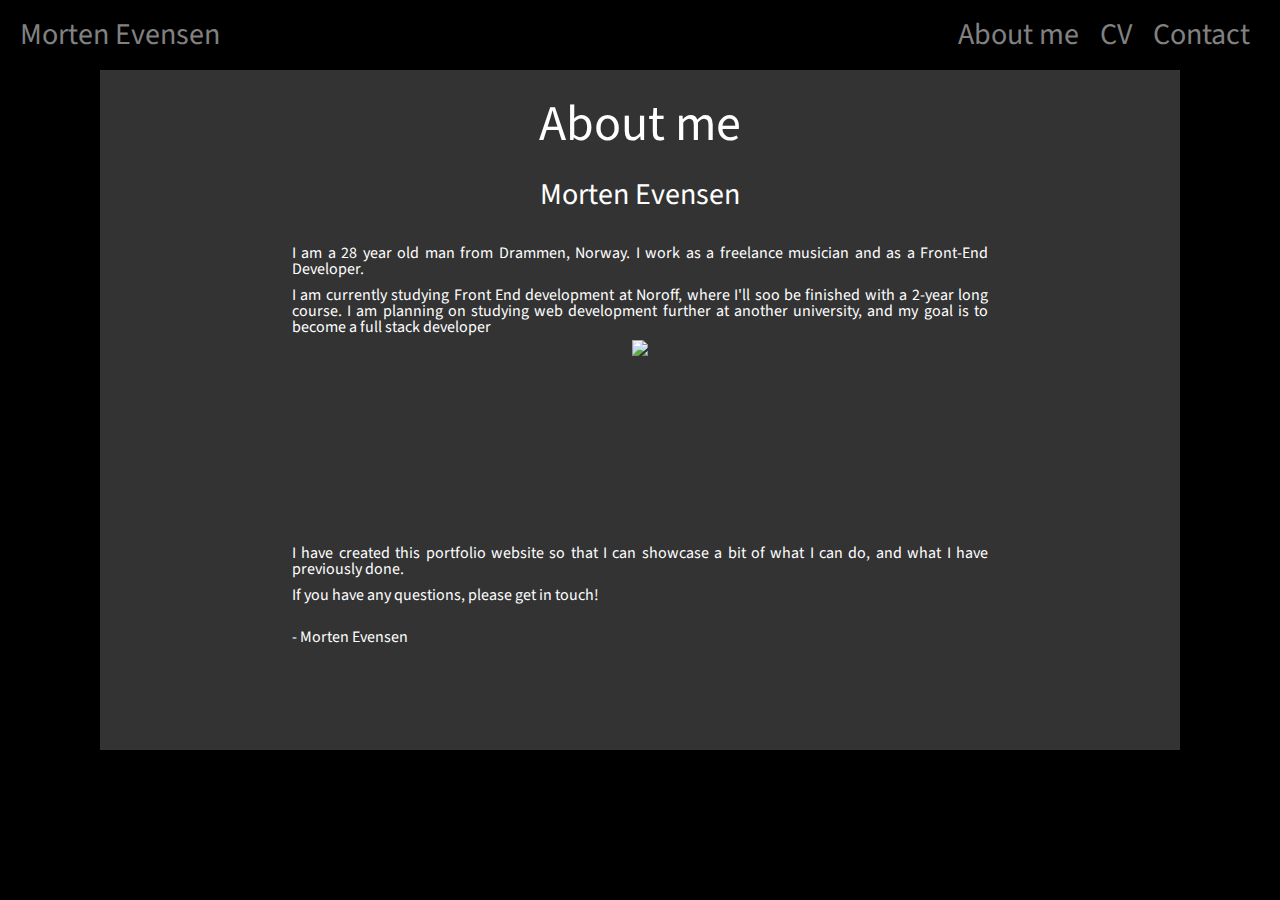
==== about.html @ 5218cf94 "First commit" ====
<!DOCTYPE html>
<html>

<head>
    <link rel="stylesheet" href="css/styles.css" type="text/css">
    <link rel="stylesheet" href="https://cdnjs.cloudflare.com/ajax/libs/font-awesome/4.7.0/css/font-awesome.min.css">
    <meta name="viewport" content="width=device-width, initial-scale=1.0">
    <meta charset="utf-8" />
    <title>Morten Evensen - About me</title>
    <link href="https://fonts.googleapis.com/css?family=Source+Sans+Pro&display=swap" rel="stylesheet">
</head>

<body>
    <!-- Overlay navigation -->
    <div id="overlay-menu" class="overlay">
        <a href="javascript:void(0)" class="closeButton" onclick="closeNav()">&times;</a>
        <div class="overlay-content">
            <a href="about.html">About me</a>
            <a href="cv.html">CV</a>
            <a href="contact.html">Contact</a>
        </div>
    </div>
    <div class="web-page">
        <!-- Header/navigation -->
        <div id="header">
            <header>
                <div class="logo">
                    <h1><a href="index.html"> Morten Evensen</a></h1>
                </div>
                <nav>
                    <div class="nav-elements">
                        <a href="about.html">About me</a>
                        <a href="cv.html">CV</a>
                        <a href="contact.html">Contact</a>
                    </div>
                    <a href="javascript:void(0);" class="icon" onclick="openNav()">
                        <i class="fa fa-bars"></i>
                    </a>
                </nav>
            </header>
        </div>
        <div class="about-wrap">
            <div class="cv1">
                <h2>About me</h2>
                <h3>Morten Evensen</h3>
                <p>I am a 28 year old man from Drammen, Norway. I work as a freelance musician and as a Front-End Developer.</p>
                <p>I am currently studying Front End development at Noroff, where I'll soo be finished with a 2-year long course. I am planning on studying web development further at another university, and my goal is to become a full stack developer</p>
                <div class="image-me">
                    <img class="image-me" src="images/morten.jpg">
                </div>
                <p>I have created this portfolio website so that I can showcase a bit of what I can do, and what I have previously done. </p>
                <p>If you have any questions, please get in touch!</p>
                <br>
                <p>- Morten Evensen</p>
            </div>
        </div>
    </div>
    <script src="scripts/script.js"></script>
</body>

</html>
---- css/styles.css ----
/* http://meyerweb.com/eric/tools/css/reset/ 
   v2.0 | 20110126
   License: none (public domain)
*/

html,
body,
div,
span,
applet,
object,
iframe,
h1,
h2,
h3,
h4,
h5,
h6,
p,
blockquote,
pre,
a,
abbr,
acronym,
address,
big,
cite,
code,
del,
dfn,
em,
img,
ins,
kbd,
q,
s,
samp,
small,
strike,
strong,
sub,
sup,
tt,
var,
b,
u,
i,
center,
dl,
dt,
dd,
ol,
ul,
li,
fieldset,
form,
label,
legend,
table,
caption,
tbody,
tfoot,
thead,
tr,
th,
td,
article,
aside,
canvas,
details,
embed,
figure,
figcaption,
footer,
header,
hgroup,
menu,
nav,
output,
ruby,
section,
summary,
time,
mark,
audio,
video {
	margin: 0;
	padding: 0;
	border: 0;
	font-size: 100%;
	font: inherit;
	vertical-align: baseline;
}
/* HTML5 display-role reset for older browsers */

article,
aside,
details,
figcaption,
figure,
footer,
header,
hgroup,
menu,
nav,
section {
	display: block;
}
html {
	scroll-behavior: smooth;
}
body {
	line-height: 1;
	background-color: black;
	font-family: 'Source Sans Pro', sans-serif;
}
ol,
ul {
	list-style: none;
}
blockquote,
q {
	quotes: none;
}
blockquote:before,
blockquote:after,
q:before,
q:after {
	content: '';
	content: none;
}
table {
	border-collapse: collapse;
	border-spacing: 0;
}
a {
	text-decoration: none;
	color: inherit;
}
/* Header
-------------*/

#header {
	position: fixed;
	width: 100%;
	transition: 0.5s;
	z-index: 3;
}
header {
	display: flex;
	font-size: 30px;
	padding: 20px 20px 20px 20px;
	background-color: black;
	color: #818181;
}
.logo {
	flex: 1;
}
.nav-elements {
	flex: 1;
	float: right;
	display: block;
}
.nav-elements a {
	padding: 0 10px 0 5px;
}
.nav-elements a:hover {
	opacity: 0.7;
}
.nav-elements a:active {
	opacity: 0.3;
}
/* Overlay menu
-------------*/

.overlay {
	height: 100%;
	width: 0;
	position: fixed;
	z-index: 4;
	left: 0;
	top: 0;
	background-color: rgb(0, 0, 0);
	background-color: rgba(0, 0, 0, 0.9);
	overflow-x: hidden;
	transition: 0.5s;
}
.overlay-content {
	position: relative;
	top: 25%;
	width: 100%;
	text-align: center;
	margin-top: 30px;
}
.overlay a {
	padding: 8px;
	text-decoration: none;
	font-size: 36px;
	color: #818181;
	display: block;
	transition: 0.3s;
}
.overlay a:hover,
.overlay a:focus,
.icon:hover {
	color: #f1f1f1;
}
.overlay .closeButton {
	position: absolute;
	top: 10px;
	right: 25px;
	font-size: 50px;
}
.icon {
	display: none;
	font-size: 30px;
	color: #818181;
	margin: 25px 0px 0 0;
}
/* Sub headers
----------------*/

#web {
	color: white;
	background: rgba(0, 0, 0, 0.2);
	z-index: 2;
	font-size: 40px;
	border-radius: 50px;
	position: relative;
	top: 100px;
	left: 30px;
	font-weight: 900;
	transition: 0.5s;
	max-width: 400px;
	padding: 10px;
	transition: 0.5s;
}
#music {
	color: white;
	background: rgba(0, 0, 0, 0.2);
	border-radius: 50px;
	z-index: 2;
	font-size: 40px;
	position: relative;
	top: 100px;
	left: 30px;
	font-weight: 900;
	transition: 0.5s;
	max-width: 400px;
	padding: 10px;
	transition: 0.5s;
}
.center {
	text-align: center;
}
/* Web development/music text
----------------*/

#web-text {
	transition: 0.5s;
	opacity: 0;
	margin-left: -3000px;
}
#web-button {
	transition: 1s;
	opacity: 0;
	margin-left: -3000px;
}
#music-text {
	transition: 0.5s;
	opacity: 0;
	margin-left: -3000px;
}
#music-button {
	transition: 1s;
	opacity: 0;
	margin-left: -3000px;
}
.index-text {
	position: absolute;
	top: 300px;
	width: 50vh;
	margin: 0 20px;
	border-radius: 20px;
	background: rgba(255, 255, 255, 0.8)
}
.p-text {
	transition: 0.5s;
	padding: 20px 20px 5px 20px;
	font-size: 20px;
}
.p-text:last-child {
	padding-bottom: 20px;
}
.web-button,
.music-button {
	position: absolute;
	top: 90vh;
	left: 40vw
}
.index-button {
	background-color: white;
	padding: 20px;
	border-radius: 20px;
	transition: 0.5s;
}
.index-button:hover {
	cursor: pointer;
	opacity: 0.7;
}
.firstpage {} #firstcontentwrap {
	display: flex;
	height: 100vh;
	width: 100vw;
	transition: 0.5s;
	margin: 0 0 0 0;
	padding: -60px 0 0 0;
}
#left {
	flex: 1;
	transition: 0.5s;
	width: 100%;
}
#right {
	flex: 1;
	transition: 0.5s;
	width: 100%;
}
#left:hover,
#right:hover {
	cursor: pointer;
	opacity: 0.9;
}
.image {
	width: 100%;
	height: 100%;
}
/* Web developer page
-------------------*/

#web-content {
	background-image: url(../images/coding-min.jpg);
	background-size: cover;
	height: 100vh;
	background-color: rgba(0, 0, 0, 0.1);
	background-position: center;
	background-repeat: no-repeat;
	margin: 0 10vw;
}
.web-content-wrap {
	display: flex;
	flex-direction: row;
}
.web-content-1 {
	flex: 1;
	background: rgba(0, 0, 0, 0.8);
	opacity: 1;
	height: 100%;
	margin: 20vh 10vh 20vh 10vw;
	padding: 0 0 50px 0;
	color: white;
}
.web-content-wrap h2 {
	padding: 20px;
	font-size: 50px;
}
.web-content-wrap p:first-of-type {
	padding: 20px 0 0 20px;
}
.web-content-wrap p:last-of-type {
	text-align: center;
}
.web-content-wrap p {
	padding: 10px 0 0 20px;
}
.work-wrap {
	display: flex;
}
.work1,
.work2,
.work3 {
	flex: 1;
	height: 100%;
	min-height: 200px;
	background-color: white;
	color: black;
	margin: 40px 20px 20px 20px;
	padding: 20px;
}
.web-button-web {
	background-color: black;
	color: #818181;
	display: block;
	margin: 15px;
	padding: 10px 5px 5px 5px;
	text-align: center;
	border-radius: 10px;
}
.web-button-web:hover {
	opacity: 0.7;
	cursor: pointer;
}
.web-button-web:active {
	opacity: 0.2;
}
.work-wrap h3 {
	text-align: center;
	padding: 20px;
	font-size: 20px;
	font-weight: 900;
}
.work-wrap h4 {
	text-align: center;
}
/* Got page
-------------------*/

#got-wrap {
	display: flex;
	height: 100vh;
	border: 2px solid #818181;
}
#got-a,
#space-a,
#decor-a {
	height: 60px;
	margin: -60px 0 0;
}
.got-flex {
	flex: 1;
}
.got-flex h2 {
	text-align: center;
	color: white;
	font-size: 40px;
	font-weight: 900;
	padding: 20px 30px 20px 30px
}
.got-img-wrap {
	text-align: center;
	margin: 20px;
}
.got-img {
	width: 50%;
	height: auto;
}
.got-text p {
	color: white;
	font-size: 20px;
	padding: 5px;
	text-align: center;
	margin: 10px 0 0 0;
}
.go-to-button-wrap,
.go-to-button-wrap-1,
.go-to-button-wrap-2 {
	text-align: center;
}
.go-to-button {
	color: black;
	background-color: white;
	padding: 10px 20px;
	border-radius: 10px;
}
.go-to-button-wrap-1 {
	margin-top: 10px;
}
.go-to-button-wrap-2 {
	margin-top: 40px;
	margin-bottom: 20px;
}
.go-to-button-wrap-2 a {
	margin-right: 25px;
}
.go-to-button:hover {
	cursor: pointer;
	opacity: 0.7;
}
.go-to-button:active {
	opacity: 0.2;
}
#spacex-wrap {
	display: flex;
	height: 100vh;
	border: 2px solid #818181;
	background-color: #818181
}
#decor-wrap {
	display: flex;
	height: 100vh;
}
.space-img {
	width: 50%;
	height: auto;
}
/* Music production page
-------------------*/

.bg-music-image {
	background: linear-gradient(rgba(0, 0, 0, 0.3), rgba(0, 0, 0, 1)), url('../images/music-production-grey-min.jpg');
	height: 120vh;
	background-position: center;
	background-size: cover;
	background-repeat: no-repeat;
	background-color: black;
}
.music-info-wrap {
	color: white;
	padding: 100px 0 0 0;
}
.music-header h2 {
	text-align: center;
	font-size: 40px;
	margin: 20px 0;
}
.music-info {
	background: rgba(0, 0, 0, 0.5);
	margin: 0 150px;
	padding: 20px 150px;
	border-radius: 10px;
}
.music-info p {
	padding: 5px 0 5px 0;
	font-size: 16px;
}
.spotify {
	min-height: 100%;
}
#music-content {
	padding: 200px 0 0 0;
	color: white;
}
.music-content-wrap {
	display: flex;
	flex-direction: column;
	height: 100%;
}
.music-content-wrap h3 {
	text-align: center;
	font-size: 20px;
	font-weight: 900;
	padding: 10px 0 20px 0;
}
.music-content-wrap p {
	font-size: 16px;
	padding: 5px 0 5px 0;
}
.small-wrap {
	display: flex;
	flex-direction: row;
}
.music-content-wrap-1 {
	flex: 1;
	border: 2px solid #818181;
	min-height: 300px;
	height: 100%;
	margin: 0 5vw 20px 5vw;
	background-color: rgba(0, 0, 0, 0.7);
}
.music-content-wrap-2 {
	flex: 1;
	border: 2px solid #818181;
	background-color: rgba(255, 255, 255, 0.7);
	height: 100%;
	color: black;
	margin-bottom: 20px;
	margin: 0 5vw 20px 5vw;
}
.music-content-wrap-3 {
	border: 2px solid #818181;
	flex: 1;
	background-color: rgba(0, 0, 0, 0.7);
	height: 100%;
	min-height: 10px;
	margin: 0 5vw 20px 5vw;
}
.black {
	text-align: center;
	padding-bottom: 20px;
}
.artist {
	font-size: 18px;
	padding: 0 0 15px 0;
}
.music-content-1 {
	flex: 1;
	height: 100%;
	min-height: 10px;
	padding: 10px;
	margin: 0 10px;
}
.music-content-2 {
	text-align: center;
	flex: 1;
	min-height: 100%;
	padding: 10px;
	margin: 0 10px;
}
.music-content-3 {
	flex: 1;
	height: 100%;
	padding: 10px;
	min-height: 0 10px;
	margin: 0 10px;
}
/* Iframe container
---------*/

.iframe-container {
	position: relative;
	width: 100%;
	padding-bottom: 56.25%;
	height: 0;
}
.iframe-container iframe {
	position: absolute;
	top: 0;
	left: 0;
	width: 100%;
	height: 100%;
}
/* CV
-------------------*/

.cv-wrap {
	color: white;
	padding: 100px 0 0 0;
}
.cv-wrap p {
	padding: 10px;
}
.cv-wrap h2 {
	font-size: 50px;
	text-align: center;
}
.education-wrap {
	margin: 100px 0 0 20px;
}
.education-wrap h3 {
	font-size: 30px;
	text-align: left;
}
/* About
-------------------*/

.about-wrap {
	color: white;
	padding: 100px 5vw 100px 5vw;
	background-color: rgba(255, 255, 255, 0.2);
	margin: 0 100px
}
.about-wrap h2 {
	text-align: center;
	font-size: 50px;
	margin-bottom: 30px;
}
.about-wrap h3 {
	text-align: center;
	font-size: 30px;
	margin-bottom: 30px;
}
.about-wrap p {
	padding: 5px 10vw;
	text-align: justify;
}
/* Contact
-------------------*/


input[type=text],
select,
textarea {
	width: 100%;
	padding: 12px;
	border: 1px solid #ccc;
	border-radius: 4px;
	box-sizing: border-box;
	resize: vertical;
}
.image-me {
	text-align: center;
	height: 200px;
}
.contact-header {
	position: relative;
	top: 200px;
	margin: 0 10vw;
}

label {
	padding: 12px 12px 12px 0;
	display: inline-block;
}

input[type=submit] {
	background-color: #818181;
	color: white;
	padding: 12px 20px;
	border: none;
	border-radius: 4px;
	cursor: pointer;
	float: right;
}
input[type=submit]:hover {
	opacity: 0.7;
}
input[type=submit]:active {
	opacity: 0.3;
}

.container {
	border-radius: 5px;
	background-color: #f2f2f2;
	padding: 20px;
}

.col-25 {
	float: left;
	width: 25%;
	margin-top: 6px;
}

.col-75 {
	float: left;
	width: 75%;
	margin-top: 6px;
}

.row:after {
	content: "";
	display: table;
	clear: both;
}
.uno {
	display: none;
}
.link {
	border: 1px solid white;
	padding: 0 5px;
	margin: 0 5px;
}
.link:hover {
	cursor: pointer;
	background-color: white;
	color: black;
}
.link:active {
	opacity: 0.3;
}
/* Smaller screens
-------------------*/

@media screen and (max-width: 800px) {
	/* Smaller header
-------------------*/
	#header {} header {
		margin: 0;
		font-size: 20px;
	}
	.nav-elements {
		display: none;
	}
	a.icon {
		float: right;
		display: block;
		position: absolute;
		padding: 15px;
		right: 0;
		top: 0;
		margin: 0;
	}
	/* Index page - smaller screen
-------------------*/
	.firstpage {
		height: 100vh;
	}
	#firstcontentwrap {
		flex-direction: column;
		height: 100vh;
		max-height: 100vh;
	}
	#left {
		height: 50vh
	}
	#right {
		height: 50vh
	}
	#web-text {
		transition: 0.5s;
		margin-left: -10000px;
		*/
	}
	#web-button {
		transition: 0.5s;
		margin-left: -10000px;
		*/
	}
	#music-text {
		transition: 0.5s;
		margin-left: -10000px;
	}
	#music-button {
		transition: 0.5s;
		margin-left: -10000px;
	}
	/* Sub headers smaller screen
----------------*/
	#web {
		font-size: 20px;
		position: relative;
		top: 100px;
		left: 30px;
		font-weight: 900;
		transition: 0.5s;
		max-width: 250px;
	}
	#music {
		font-size: 20px;
		position: relative;
		top: 100px;
		left: 30px;
		font-weight: 900;
		transition: 0.5s;
		max-width: 250px;
	}
	.image {}
	/* Index text smaller screen
----------------*/
	.index-text {
		position: absolute;
		top: 180px;
		max-width: 40vh;
		min-width: 20vh;
		margin: 0 20px;
		border-radius: 20px;
		background: rgba(255, 255, 255, 0.9);
	}
	.p-text {
		transition: 0.5s;
		padding: 20px 20px 5px 20px;
		font-size: 15px;
	}
	.p-text:last-child {
		padding-bottom: 20px;
	}
	.web-button,
	.music-button {
		position: absolute;
		top: 85vh;
		left: 5vw;
		max-width: 40vh;
	}
	.index-button {
		background-color: white;
		padding: 20px;
		border-radius: 20px;
		transition: 0.5s;
		font-size: 15px;
	}
	.index-button:hover {
		cursor: pointer;
		opacity: 0.7;
	}
	/* Web developer page - smaller screens
-------------------*/
	#web-content {
		margin: 0 0vw;
	}
	.web-content-wrap {
		display: flex;
		flex-direction: row;
	}
	.web-content-1 {
		height: 100%;
		margin: 8vh 0vh 15vh 0vw;
		padding: 0 0 50px 0;
	}
	.web-content-wrap h2 {
		padding: 20px;
		font-size: 20px;
	}
	.web-content-wrap p:first-of-type {
		padding: 10px 0 0 20px;
	}
	.web-content-wrap p:last-of-type {
		text-align: left;
	}
	.web-content-wrap p {
		padding: 10px 0 0 20px;
		font-size: 16px;
	}
	.work-wrap {
		display: flex;
		flex-direction: column;
		text-align: center;
	}
	.work1,
	.work2,
	.work3 {
		height: 100%;
		margin: 20px 20px 10px 20px;
		padding: 0px;
		min-height: 100px;
		border-radius: 10px;
	}
	.web-button-web {
		display: inline-block;
		margin: 10px 5px 10px 5px;
		padding: 10px 5px 10px 5px;
		text-align: center;
		border-radius: 10px;
		font-size: 80%;
	}
	.work-wrap h3 {
		text-align: center;
		padding: 10px;
		font-size: 20px;
		font-weight: 900;
	}
	.work-wrap h4 {
		text-align: center;
	}
	/* Got page
-------------------*/
	#got-wrap {
		display: flex;
		height: 100vh;
		border: 2px solid #818181;
	}
	#got-a,
	#space-a,
	#decor-a {
		height: 60px;
		margin: -60px 0 0;
	}
	.got-flex {} .got-flex h2 {
		text-align: center;
		color: white;
		font-size: 22px;
		font-weight: 900;
		padding: 20px 10px 10px 10px
	}
	.got-img-wrap {
		text-align: center;
		margin: 5px 5px 15px 5px;
	}
	.got-img {
		width: 70%;
	}
	.got-text p {
		color: white;
		font-size: 20px;
		padding: 5px;
		text-align: center;
		margin: 10px 0 0 0;
	}
	.go-to-button-wrap,
	.go-to-button-wrap-1,
	.go-to-button-wrap-2 {
		text-align: center;
	}
	.go-to-button {
		padding: 5px 5px;
		border-radius: 10px;
	}
	.go-to-button-wrap-1 {
		margin-top: 10px;
	}
	.go-to-button-wrap-2 {
		margin-top: 30px;
	}
	.go-to-button-wrap-2 a {
		margin-right: 10px;
	}
	.go-to-button:hover {
		cursor: pointer;
		opacity: 0.7;
	}
	.go-to-button:active {
		opacity: 0.2;
	}
	#spacex-wrap {
		display: flex;
		height: 100vh;
		border: 2px solid #818181;
		background-color: #818181
	}
	.space-img {
		width: 80%;
		height: auto;
	}
	.uno {
		display: none;
	}
	.col-25,
	.col-75,
	input[type=submit] {
		width: 100%;
		margin-top: 0;
	}
	/* Music production page
-------------------*/
	.bg-music-image {
		height: 100vh;
		background-position: top;
		background-size: cover;
		background-repeat: no-repeat;
	}
	.music-info-wrap {
		color: white;
		padding: 100px 0 0 0;
	}
	.music-header h2 {
		text-align: center;
		font-size: 40px;
		margin: 20px 0;
	}
	.music-info {
		background: rgba(0, 0, 0, 0.5);
		margin: 0 0px;
		padding: 20px 20px;
		border-radius: 10px;
	}
	.music-info p {
		padding: 5px 0 5px 0;
		font-size: 16px;
	}
	#music-content {
		padding: 100px 0 0 0;
	}
	.music-content-wrap {
		display: flex;
		flex-direction: column;
		height: 100%;
	}
	.music-content-wrap h3 {
		font-size: 20px;
	}
	.music-content-wrap p {
		font-size: 16px;
		padding: 5px 0 5px 0;
	}
	.small-wrap {
		display: flex;
		flex-direction: column;
	}
	.music-content-wrap-1 {
		flex: 1;
		border: 2px solid #818181;
		min-height: 300px;
		height: 100%;
		margin: 0 5vw 20px 5vw;
		background-color: rgba(0, 0, 0, 0.7);
		flex-direction: column;
	}
	.music-content-wrap-2 {
		flex: 1;
		border: 2px solid #818181;
		background-color: rgba(255, 255, 255, 0.7);
		height: 100%;
		color: black;
		margin-bottom: 20px;
		margin: 0 5vw 20px 5vw;
	}
	.music-content-wrap-3 {
		border: 2px solid #818181;
		flex: 1;
		background-color: rgba(0, 0, 0, 0.7);
		height: 100%;
		min-height: 10px;
		margin: 0 5vw 20px 5vw;
	}
	.music-content-1 {
		flex: 1;
		height: 100%;
		min-height: 10px;
		padding: 10px;
		margin: 10px 10px;
	}
	.music-content-2 {
		text-align: center;
		flex: 1;
		min-height: 100%;
		padding: 10px;
		margin: 10px 10px;
	}
	.music-content-3 {
		flex: 1;
		height: 100%;
		padding: 10px;
		min-height: 0 10px;
		margin: 10px 10px;
	}
	/* Iframe container
---------*/
	.iframe-container {
		position: relative;
		width: 100%;
		padding-bottom: 56.25%;
		height: 0;
	}
	.iframe-container iframe {
		position: absolute;
		top: 0;
		left: 0;
		width: 100%;
		height: 100%;
	}
	/* About
-------------------*/
	.about-wrap {
		color: white;
		padding: 100px 0 100px 0;
		background-color: black;
		margin: 0 0;
	}
	.about-wrap h2 {
		text-align: center;
		font-size: 40px;
		margin-bottom: 20px;
	}
	.about-wrap h3 {
		text-align: center;
		font-size: 20px;
		margin-bottom: 20px;
	}
	.image-me {
		max-width: 90%;
		max-height: 90%;
		margin: 10px;
	}

}
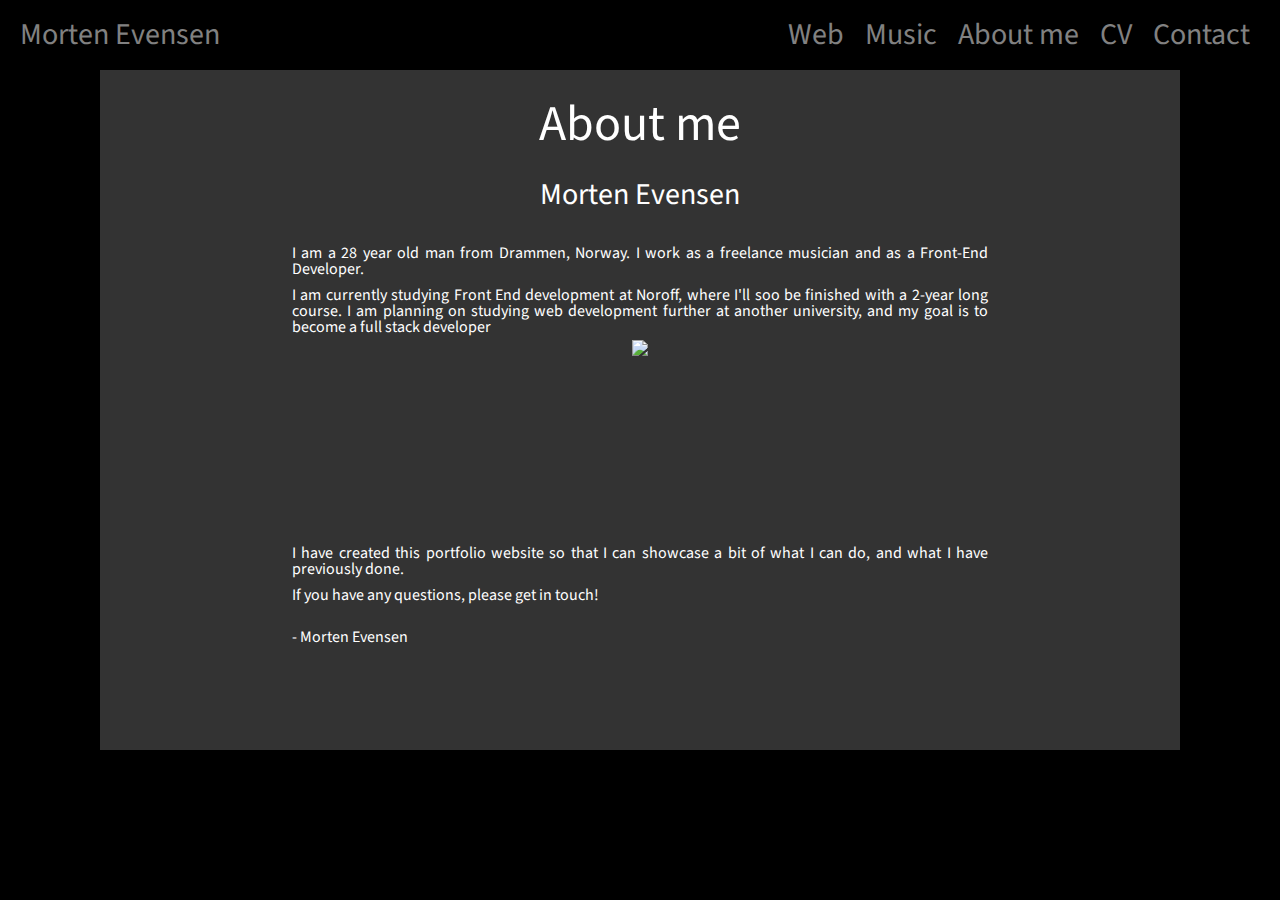
==== commit a0720a64: "Added links for music production and web development" ====
--- a/about.html
+++ b/about.html
@@ -15,6 +15,8 @@
     <div id="overlay-menu" class="overlay">
         <a href="javascript:void(0)" class="closeButton" onclick="closeNav()">&times;</a>
         <div class="overlay-content">
+            <a href="web.html">Web</a>
+            <a href="music.html">Music</a>
             <a href="about.html">About me</a>
             <a href="cv.html">CV</a>
             <a href="contact.html">Contact</a>
@@ -29,6 +31,8 @@
                 </div>
                 <nav>
                     <div class="nav-elements">
+                        <a href="web.html">Web</a>
+                        <a href="music.html">Music</a>
                         <a href="about.html">About me</a>
                         <a href="cv.html">CV</a>
                         <a href="contact.html">Contact</a>
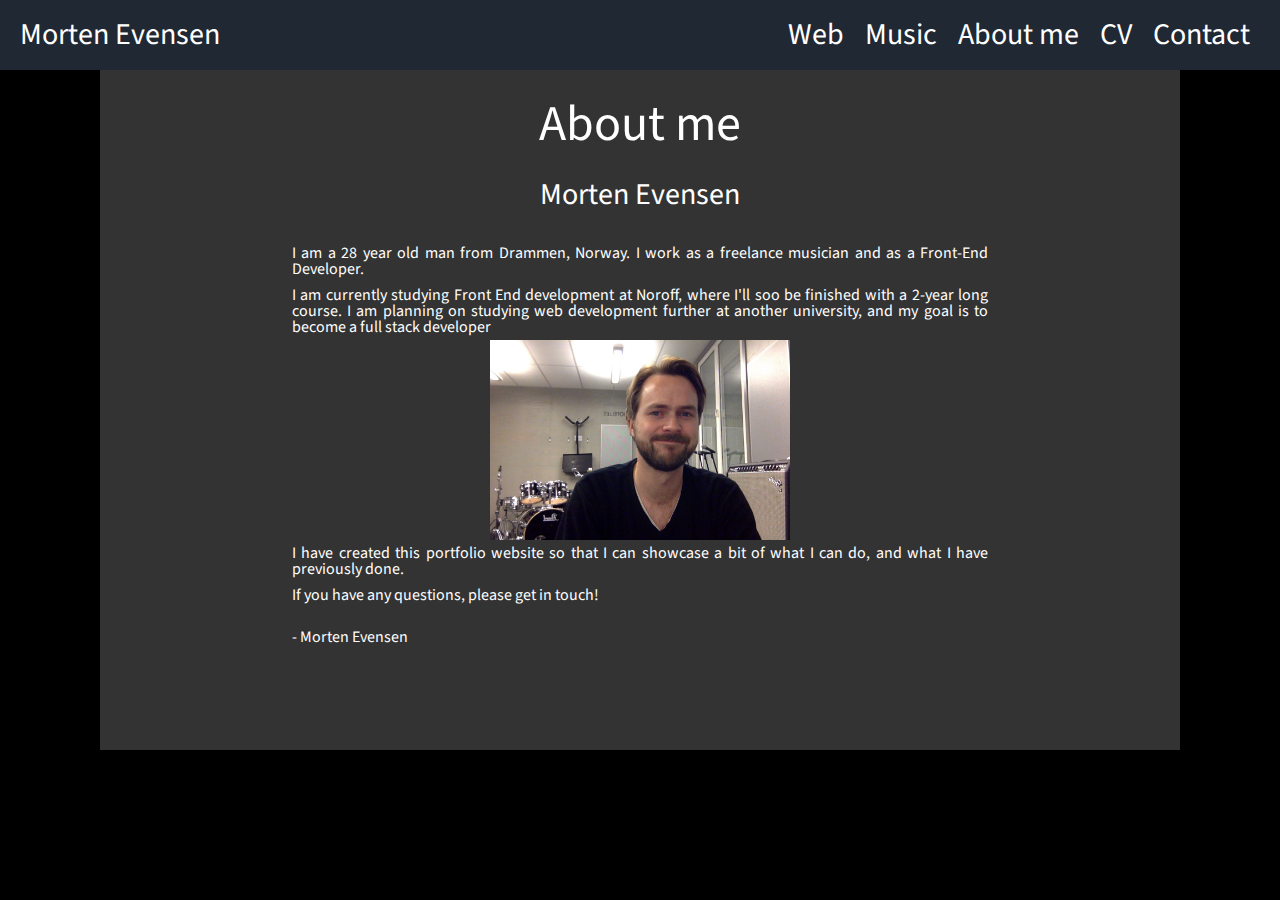
==== commit 99b23994: "Updated responsiveness" ====
--- a/about.html
+++ b/about.html
@@ -27,7 +27,7 @@
         <div id="header">
             <header>
                 <div class="logo">
-                    <h1><a href="index.html"> Morten Evensen</a></h1>
+                    <h1><a href="index.html">Morten Evensen</a></h1>
                 </div>
                 <nav>
                     <div class="nav-elements">
@@ -50,7 +50,7 @@
                 <p>I am a 28 year old man from Drammen, Norway. I work as a freelance musician and as a Front-End Developer.</p>
                 <p>I am currently studying Front End development at Noroff, where I'll soo be finished with a 2-year long course. I am planning on studying web development further at another university, and my goal is to become a full stack developer</p>
                 <div class="image-me">
-                    <img class="image-me" src="images/morten.jpg">
+                    <img class="image-me" src="images/Morten%20Evensen.jpg">
                 </div>
                 <p>I have created this portfolio website so that I can showcase a bit of what I can do, and what I have previously done. </p>
                 <p>If you have any questions, please get in touch!</p>
--- a/css/styles.css
+++ b/css/styles.css
@@ -150,9 +150,10 @@
 	display: flex;
 	font-size: 30px;
 	padding: 20px 20px 20px 20px;
-	background-color: black;
-	color: #818181;
-}
+	background-color: #1f2833;
+	color: white;
+}
+
 .logo {
 	flex: 1;
 }
@@ -222,7 +223,7 @@
 
 #web {
 	color: white;
-	background: rgba(0, 0, 0, 0.2);
+	background: rgba(31, 40, 51, 0.7);
 	z-index: 2;
 	font-size: 40px;
 	border-radius: 50px;
@@ -234,10 +235,11 @@
 	max-width: 400px;
 	padding: 10px;
 	transition: 0.5s;
+    text-align: center;
 }
 #music {
 	color: white;
-	background: rgba(0, 0, 0, 0.2);
+	background: rgba(31, 40, 51, 0.7);
 	border-radius: 50px;
 	z-index: 2;
 	font-size: 40px;
@@ -249,6 +251,7 @@
 	max-width: 400px;
 	padding: 10px;
 	transition: 0.5s;
+    text-align: center;
 }
 .center {
 	text-align: center;
@@ -282,7 +285,8 @@
 	width: 50vh;
 	margin: 0 20px;
 	border-radius: 20px;
-	background: rgba(255, 255, 255, 0.8)
+	background: rgba(31, 40, 51, 0.8);
+    color: white;
 }
 .p-text {
 	transition: 0.5s;
@@ -299,10 +303,11 @@
 	left: 40vw
 }
 .index-button {
-	background-color: white;
+	background-color: #5cdb5c;
 	padding: 20px;
 	border-radius: 20px;
 	transition: 0.5s;
+    border: 2px solid black;
 }
 .index-button:hover {
 	cursor: pointer;
@@ -345,7 +350,7 @@
 	background-color: rgba(0, 0, 0, 0.1);
 	background-position: center;
 	background-repeat: no-repeat;
-	margin: 0 10vw;
+	margin: 0 0;
 }
 .web-content-wrap {
 	display: flex;
@@ -353,7 +358,7 @@
 }
 .web-content-1 {
 	flex: 1;
-	background: rgba(0, 0, 0, 0.8);
+	background: rgba(31, 40, 51, 0.7);
 	opacity: 1;
 	height: 100%;
 	margin: 20vh 10vh 20vh 10vw;
@@ -382,19 +387,20 @@
 	flex: 1;
 	height: 100%;
 	min-height: 200px;
-	background-color: white;
-	color: black;
+	background-color: black;
+	color: white;
 	margin: 40px 20px 20px 20px;
 	padding: 20px;
 }
 .web-button-web {
-	background-color: black;
-	color: #818181;
+	background-color: #5cdb5c;
+	color: black;
 	display: block;
 	margin: 15px;
-	padding: 10px 5px 5px 5px;
+	padding: 10px 5px 10px 5px;
 	text-align: center;
 	border-radius: 10px;
+    border: 2px solid black;
 }
 .web-button-web:hover {
 	opacity: 0.7;
@@ -417,8 +423,7 @@
 
 #got-wrap {
 	display: flex;
-	height: 100vh;
-	border: 2px solid #818181;
+	
 }
 #got-a,
 #space-a,
@@ -458,7 +463,7 @@
 }
 .go-to-button {
 	color: black;
-	background-color: white;
+	background-color: #5cdb5c;
 	padding: 10px 20px;
 	border-radius: 10px;
 }
@@ -481,13 +486,12 @@
 }
 #spacex-wrap {
 	display: flex;
-	height: 100vh;
+
 	border: 2px solid #818181;
 	background-color: #818181
 }
 #decor-wrap {
 	display: flex;
-	height: 100vh;
 }
 .space-img {
 	width: 50%;
@@ -497,7 +501,7 @@
 -------------------*/
 
 .bg-music-image {
-	background: linear-gradient(rgba(0, 0, 0, 0.3), rgba(0, 0, 0, 1)), url('../images/music-production-grey-min.jpg');
+	background: linear-gradient(rgba(0, 0, 0, 0.3), rgba(0, 0, 0, 1)), url('../images/music-production-4.jpg');
 	height: 120vh;
 	background-position: center;
 	background-size: cover;
@@ -735,18 +739,19 @@
 	display: none;
 }
 .link {
-	border: 1px solid white;
+	border-radius: 10px;
 	padding: 0 5px;
 	margin: 0 5px;
+    background-color: green;
 }
 .link:hover {
 	cursor: pointer;
-	background-color: white;
-	color: black;
+	opacity: 0.7;
 }
 .link:active {
 	opacity: 0.3;
 }
+
 /* Smaller screens
 -------------------*/
 
@@ -833,7 +838,7 @@
 		min-width: 20vh;
 		margin: 0 20px;
 		border-radius: 20px;
-		background: rgba(255, 255, 255, 0.9);
+		
 	}
 	.p-text {
 		transition: 0.5s;
@@ -851,7 +856,6 @@
 		max-width: 40vh;
 	}
 	.index-button {
-		background-color: white;
 		padding: 20px;
 		border-radius: 20px;
 		transition: 0.5s;
@@ -924,8 +928,8 @@
 -------------------*/
 	#got-wrap {
 		display: flex;
-		height: 100vh;
-		border: 2px solid #818181;
+		
+		
 	}
 	#got-a,
 	#space-a,
@@ -981,7 +985,6 @@
 	}
 	#spacex-wrap {
 		display: flex;
-		height: 100vh;
 		border: 2px solid #818181;
 		background-color: #818181
 	}
